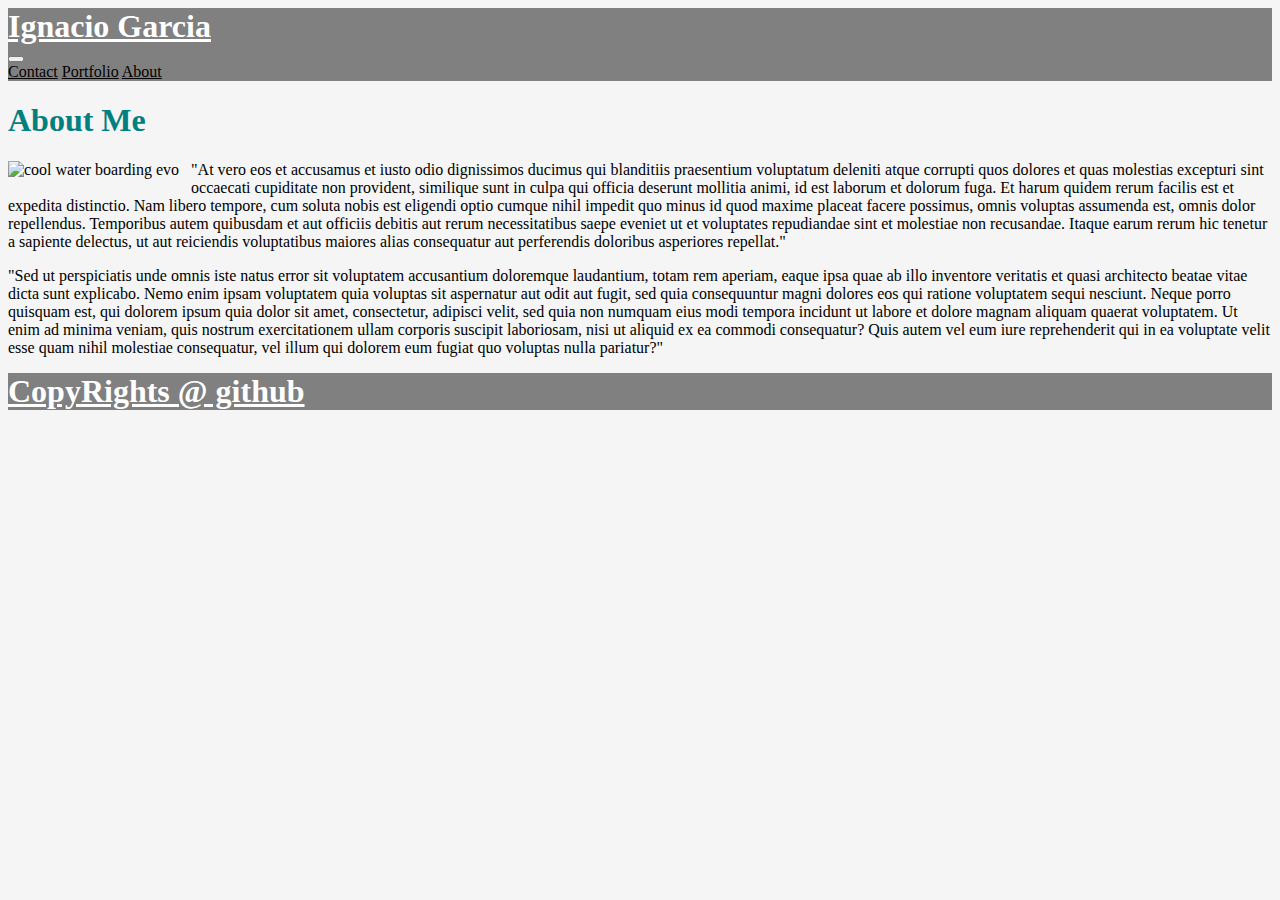
==== week two hw/index.html @ 1375f881 "completed index file for hw." ====
<!DOCTYPE html>
<html lang="en">

<head>
    <link rel="stylesheet" href="https://cdn.jsdelivr.net/npm/bootstrap@4.5.3/dist/css/bootstrap.min.css"
        integrity="sha384-TX8t27EcRE3e/ihU7zmQxVncDAy5uIKz4rEkgIXeMed4M0jlfIDPvg6uqKI2xXr2" crossorigin="anonymous">
    <meta charset="UTF-8">
    <meta name="viewport" content="width=device-width, initial-scale=1, shrink-to-fit=no">
    <link rel="stylesheet" href="assets/css/style.css">
    <title>About me</title>
</head>

<body>

    <nav class="navbar navbar-light bg-light">
        <a class="navbar-brand" href="#">
            Ignacio Garcia
        </a>

        <nav class="navbar navbar-expand-lg navbar-light bg-light">
            <button class="navbar-toggler" type="button" data-toggle="collapse" data-target="#navbarNavAltMarkup"
                aria-controls="navbarNavAltMarkup" aria-expanded="false" aria-label="Toggle navigation">
                <span class="navbar-toggler-icon"></span>
            </button>
            <div class="collapse navbar-collapse" id="navbarNavAltMarkup">
                <a class="nav-link" href="contacts.html" style="color: black;">Contact</a>
                <a class="nav-link" href="portfolio.html" style="color: black;">Portfolio</a>
                <a class="nav-link" href="index.html" style="color: black;">About</a>
            </div>
        </nav>
    </nav>

    <div class="container">
        <div class="row">
            <div class="col-sm-1"></div>
            <div class="col-sm-11">
                <div class="row">
                    <h1 style="color: teal; font-family: Times New Roman, Times, serif; font-weight: bold;">
                        About Me
                    </h1>
                </div>
            </div>
        </div>

        <div class="row">
            <div class="col">
                <img id="image" src="https://cdn.hiconsumption.com/wp-content/uploads/2018/03/Best-Rally-Cars-Of-All-Time.jpg"
                    style="max-width: 200px;" alt="cool water boarding evo">
            
                <p>"At vero eos et accusamus et iusto odio dignissimos ducimus qui blanditiis praesentium voluptatum
                deleniti atque corrupti quos dolores et quas molestias excepturi sint occaecati
                cupiditate non provident, similique sunt in culpa qui officia deserunt mollitia animi, id est laborum et
                dolorum fuga.
                Et harum quidem rerum facilis est et expedita distinctio.
                Nam libero tempore, cum soluta nobis est eligendi optio cumque nihil impedit quo minus id quod maxime
                placeat
                facere possimus, omnis voluptas assumenda est, omnis dolor repellendus. Temporibus autem quibusdam et
                aut officiis debitis aut rerum necessitatibus saepe eveniet ut et voluptates repudiandae sint et
                molestiae non recusandae.
                Itaque earum rerum hic tenetur a sapiente delectus, ut aut reiciendis voluptatibus maiores alias
                consequatur aut
                perferendis doloribus asperiores repellat."</p>
            </div>
        </div>
        <div class="row">
            <div class="col">
                <p>
                    "Sed ut perspiciatis unde omnis iste natus error sit voluptatem accusantium doloremque laudantium, totam rem aperiam, 
                    eaque ipsa quae ab illo inventore veritatis et quasi architecto beatae vitae dicta sunt explicabo. Nemo enim ipsam voluptatem 
                    quia voluptas sit aspernatur aut odit aut fugit, sed quia consequuntur magni dolores eos qui ratione voluptatem sequi nesciunt. 
                    Neque porro quisquam est, qui dolorem ipsum quia dolor sit amet, consectetur, adipisci velit, sed quia non numquam eius modi 
                    tempora incidunt ut labore et dolore magnam aliquam quaerat voluptatem. Ut enim ad minima veniam, quis nostrum exercitationem ullam 
                    corporis suscipit laboriosam, nisi ut aliquid ex ea commodi consequatur? Quis autem vel eum iure reprehenderit qui in ea voluptate 
                    velit esse quam nihil molestiae consequatur, vel illum qui dolorem eum fugiat quo voluptas nulla pariatur?"
                </p>
            </div>
        </div>
    </div>

    <footer class="footer">
        <a class="navbar-brand" href="#">
            CopyRights @ github
        </a>
    </footer>


    <script src="https://code.jquery.com/jquery-3.5.1.slim.min.js"
        integrity="sha384-DfXdz2htPH0lsSSs5nCTpuj/zy4C+OGpamoFVy38MVBnE+IbbVYUew+OrCXaRkfj"
        crossorigin="anonymous"></script>
    <script src="https://cdn.jsdelivr.net/npm/bootstrap@4.5.3/dist/js/bootstrap.bundle.min.js"
        integrity="sha384-ho+j7jyWK8fNQe+A12Hb8AhRq26LrZ/JpcUGGOn+Y7RsweNrtN/tE3MoK7ZeZDyx"
        crossorigin="anonymous"></script>



</body>

</html>
---- week two hw/assets/css/style.css ----
html {
    min-height: 100%;
}
#image {
    margin-right: 2px;
    float: left;
    padding-right: 10px;
    padding-bottom: 5px;
}
.navbar-brand {
    color: white !important;
    font-family:"Times New Roman", Times, serif; 
    font-weight: bold;
    font-size: 2rem;
}
body {
    background-color: whitesmoke;
}
nav.navbar.navbar-light.bg-light {
    background-color: grey !important;
}
.footer {
    background-color: gray;
    bottom: 0;
}
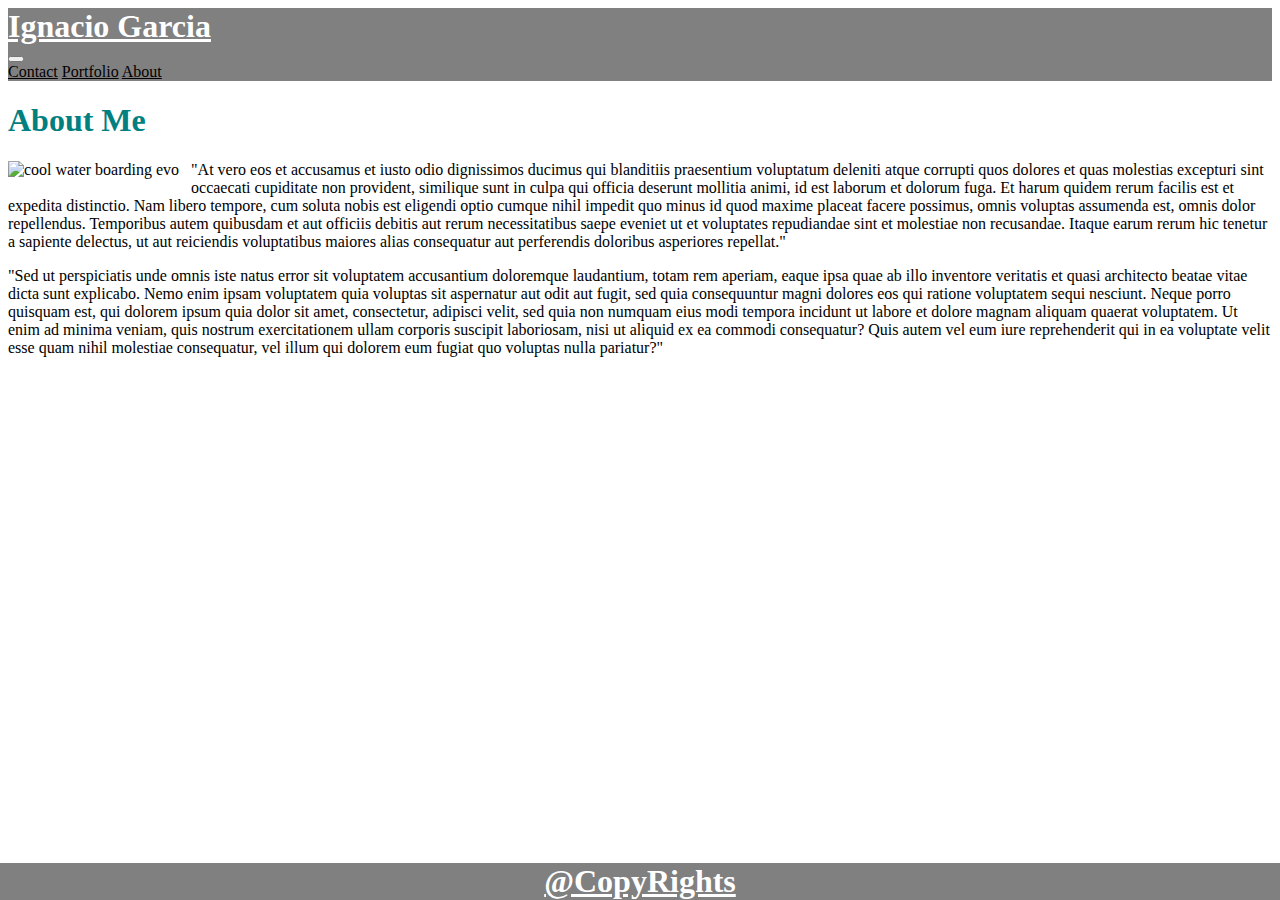
==== commit 56415e5d: "added rows and columns to contacts html" ====
--- a/week two hw/index.html
+++ b/week two hw/index.html
@@ -1,34 +1,43 @@
 <!DOCTYPE html>
 <html lang="en">
-
-<head>
-    <link rel="stylesheet" href="https://cdn.jsdelivr.net/npm/bootstrap@4.5.3/dist/css/bootstrap.min.css"
+    
+    <head>
+        <link rel="stylesheet" href="https://cdn.jsdelivr.net/npm/bootstrap@4.5.3/dist/css/bootstrap.min.css"
         integrity="sha384-TX8t27EcRE3e/ihU7zmQxVncDAy5uIKz4rEkgIXeMed4M0jlfIDPvg6uqKI2xXr2" crossorigin="anonymous">
-    <meta charset="UTF-8">
-    <meta name="viewport" content="width=device-width, initial-scale=1, shrink-to-fit=no">
-    <link rel="stylesheet" href="assets/css/style.css">
+        <meta charset="UTF-8">    
+        <meta name="viewport" content="width=device-width, initial-scale=1, shrink-to-fit=no">
+        <link rel="stylesheet" href="assets/css/index.css">
+        
+        
+        <script src="https://code.jquery.com/jquery-3.5.1.slim.min.js"
+            integrity="sha384-DfXdz2htPH0lsSSs5nCTpuj/zy4C+OGpamoFVy38MVBnE+IbbVYUew+OrCXaRkfj"
+            crossorigin="anonymous"></script>
+        <script src="https://cdn.jsdelivr.net/npm/bootstrap@4.5.3/dist/js/bootstrap.bundle.min.js"
+            integrity="sha384-ho+j7jyWK8fNQe+A12Hb8AhRq26LrZ/JpcUGGOn+Y7RsweNrtN/tE3MoK7ZeZDyx"
+            crossorigin="anonymous"></script>
+        
     <title>About me</title>
-</head>
+</head>    
 
 <body>
 
     <nav class="navbar navbar-light bg-light">
         <a class="navbar-brand" href="#">
             Ignacio Garcia
-        </a>
+        </a>    
 
         <nav class="navbar navbar-expand-lg navbar-light bg-light">
             <button class="navbar-toggler" type="button" data-toggle="collapse" data-target="#navbarNavAltMarkup"
                 aria-controls="navbarNavAltMarkup" aria-expanded="false" aria-label="Toggle navigation">
                 <span class="navbar-toggler-icon"></span>
-            </button>
+            </button>    
             <div class="collapse navbar-collapse" id="navbarNavAltMarkup">
                 <a class="nav-link" href="contacts.html" style="color: black;">Contact</a>
                 <a class="nav-link" href="portfolio.html" style="color: black;">Portfolio</a>
                 <a class="nav-link" href="index.html" style="color: black;">About</a>
-            </div>
-        </nav>
-    </nav>
+            </div>    
+        </nav>    
+    </nav>    
 
     <div class="container">
         <div class="row">
@@ -37,10 +46,10 @@
                 <div class="row">
                     <h1 style="color: teal; font-family: Times New Roman, Times, serif; font-weight: bold;">
                         About Me
-                    </h1>
-                </div>
-            </div>
-        </div>
+                    </h1>    
+                </div>    
+            </div>    
+        </div>    
 
         <div class="row">
             <div class="col">
@@ -48,7 +57,7 @@
                     style="max-width: 200px;" alt="cool water boarding evo">
             
                 <p>"At vero eos et accusamus et iusto odio dignissimos ducimus qui blanditiis praesentium voluptatum
-                deleniti atque corrupti quos dolores et quas molestias excepturi sint occaecati
+                deleniti atque corrupti quos dolores et quas molestias excepturi sint occaecati    
                 cupiditate non provident, similique sunt in culpa qui officia deserunt mollitia animi, id est laborum et
                 dolorum fuga.
                 Et harum quidem rerum facilis est et expedita distinctio.
@@ -60,8 +69,8 @@
                 Itaque earum rerum hic tenetur a sapiente delectus, ut aut reiciendis voluptatibus maiores alias
                 consequatur aut
                 perferendis doloribus asperiores repellat."</p>
-            </div>
-        </div>
+            </div>    
+        </div>    
         <div class="row">
             <div class="col">
                 <p>
@@ -72,25 +81,16 @@
                     tempora incidunt ut labore et dolore magnam aliquam quaerat voluptatem. Ut enim ad minima veniam, quis nostrum exercitationem ullam 
                     corporis suscipit laboriosam, nisi ut aliquid ex ea commodi consequatur? Quis autem vel eum iure reprehenderit qui in ea voluptate 
                     velit esse quam nihil molestiae consequatur, vel illum qui dolorem eum fugiat quo voluptas nulla pariatur?"
-                </p>
-            </div>
-        </div>
-    </div>
+                </p>    
+            </div>    
+        </div>    
+    </div>    
 
     <footer class="footer">
         <a class="navbar-brand" href="#">
-            CopyRights @ github
-        </a>
-    </footer>
-
-
-    <script src="https://code.jquery.com/jquery-3.5.1.slim.min.js"
-        integrity="sha384-DfXdz2htPH0lsSSs5nCTpuj/zy4C+OGpamoFVy38MVBnE+IbbVYUew+OrCXaRkfj"
-        crossorigin="anonymous"></script>
-    <script src="https://cdn.jsdelivr.net/npm/bootstrap@4.5.3/dist/js/bootstrap.bundle.min.js"
-        integrity="sha384-ho+j7jyWK8fNQe+A12Hb8AhRq26LrZ/JpcUGGOn+Y7RsweNrtN/tE3MoK7ZeZDyx"
-        crossorigin="anonymous"></script>
-
+            @CopyRights
+        </a>    
+    </footer>        
 
 
 </body>
--- a/week two hw/assets/css/index.css
+++ b/week two hw/assets/css/index.css
@@ -0,0 +1,33 @@
+html {
+    min-height: 100%;
+}
+#image {
+    margin-right: 2px;
+    float: left;
+    padding-right: 10px;
+    padding-bottom: 5px;
+}
+.navbar-brand {
+    color: white !important;
+    font-family:"Times New Roman", Times, serif; 
+    font-weight: bold;
+    font-size: 2rem;
+}
+body {
+    background-color: white;
+}
+nav.navbar.navbar-light.bg-light {
+    background-color: grey !important;
+}
+.footer {
+    background-color: gray;
+    bottom: 0;
+    text-align: center;
+    position: fixed;
+    left: 0;
+    bottom: 0;
+    width: 100%;
+    background-color: gray
+    color: white;
+    text-align: center;
+}
